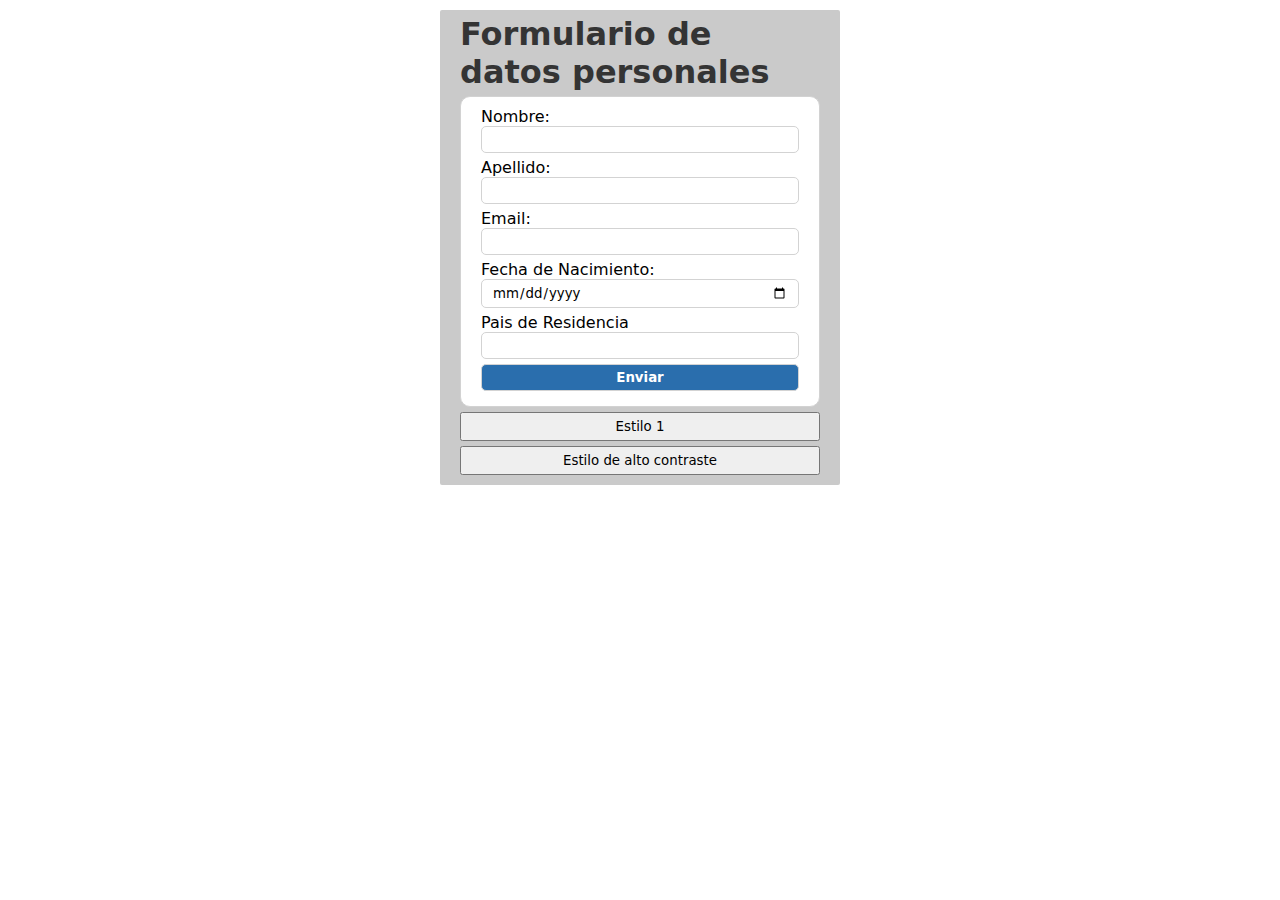
==== Actividad1/Tarea-4/index.html @ baff5a47 "Archivos" ====
<!DOCTYPE html>
<html lang="es">
<head>
    <meta charset="UTF-8">
    <meta name="viewport" content="width=device-width, initial-scale=1.0">
    <title>Formulario</title>
    <link id="stylesheet" rel="stylesheet" href="style.css">
</head>
<body>
    <div>
        <h1>Formulario de datos personales</h1>
        <form>
            <label for="nombre">Nombre:</label>
            <input type="text" name="nombre" id="nombre" required minlength="3">
            <br>
            <label for="apellido">Apellido:</label>
            <input type="text" name="apellido" id="apellido" required minlength="3">
            <br>
            <label for="email">Email:</label>
            <input type="email" name="email" id="email" required minlength="8">
            <br>
            <label for="fecha">Fecha de Nacimiento:</label>
            <input type="date" name="fecha" id="fecha" required>
            <br>
            <label for="pais">Pais de Residencia</label>
            <input type="text" name="pais" id="pais" required>
            <br>
            <input type="submit" value="Enviar">
        </form>
        <button id="btn-1">Estilo 1</button>
        <button id="btn-2">Estilo de alto contraste</button>
    </div>
    <script src="index.js"></script>
</body>
</html>
---- Actividad1/Tarea-4/style.css ----
* {
    margin: 0;
    padding: 5px 10px;
    box-sizing: border-box;
    font-family: system-ui, -apple-system, BlinkMacSystemFont, 'Segoe UI', Roboto, Oxygen, Ubuntu, Cantarell, 'Open Sans', 'Helvetica Neue', sans-serif;
}

div {
    margin: 0 auto;
    background-color: rgb(202, 202, 202);
    border-radius: 2px;
    padding: 5px 20px;
    max-width: 400px;
}

h1 {
    text-align: left;
    color: rgb(52, 52, 52);
    padding: 0;
    padding-bottom: 5px;
}

form {
    width: 100%;
    border: 1px solid rgb(210, 210, 210);
    border-radius: 10px;
    padding: 10px 20px;
    background-color: white;
}

form label {
    padding: 0;
}

form input {
    margin-bottom: 5px;
    border-radius: 5px;
    border: 1px solid lightgray
}

input[type="submit"] {
    color: #fff;
    font-weight: 600;
    background-color: rgb(42, 110, 173);
}

form label, form input {
    width: 100%;
}

button {
    padding: 5px;
    width: 100%;
    display: block;
    margin: 5px auto;
}
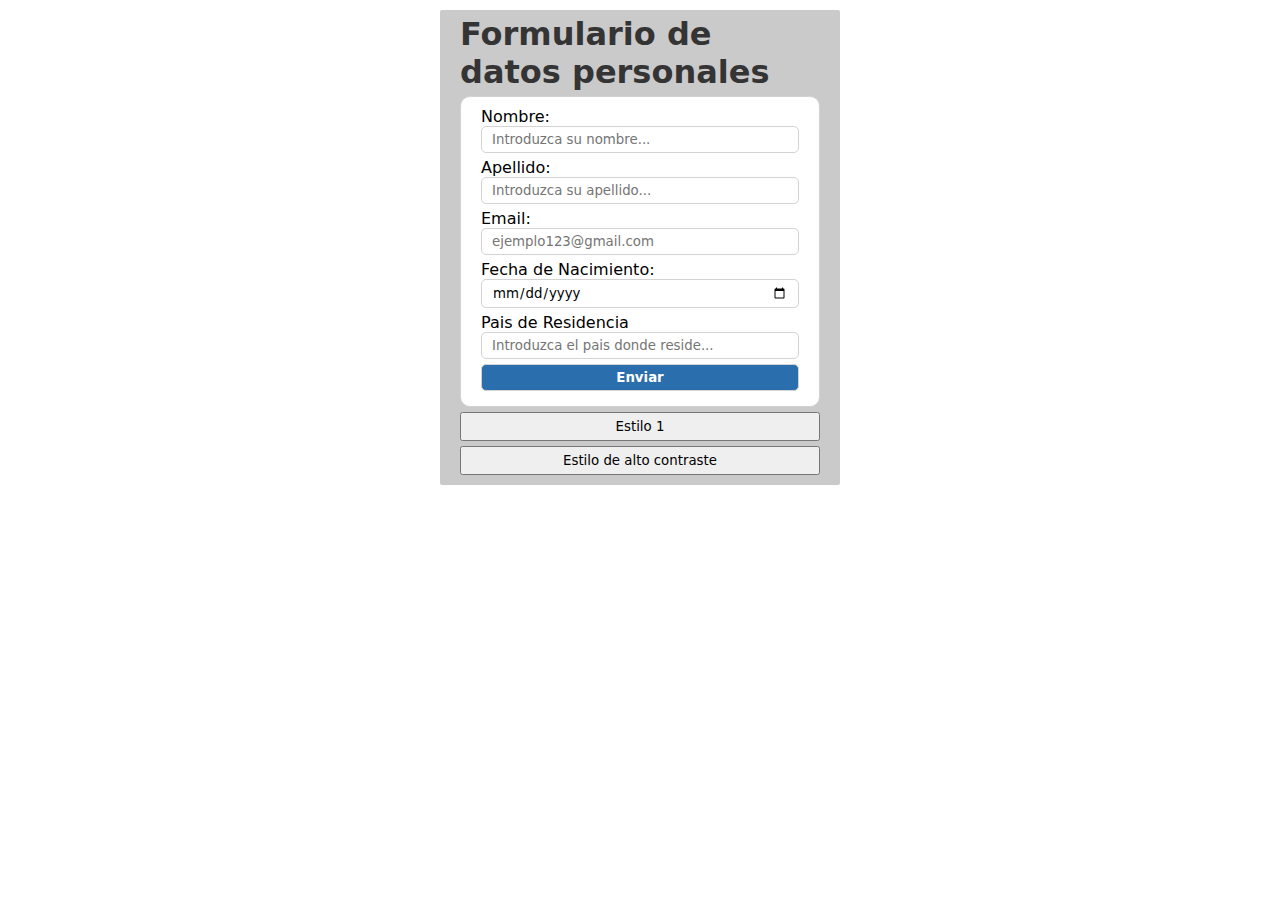
==== commit dd3f19b6: "Se les aplico un placeholder a todos los campos obligatorios del formulario asi como se le añadio un" ====
--- a/Actividad1/Tarea-4/index.html
+++ b/Actividad1/Tarea-4/index.html
@@ -11,19 +11,19 @@
         <h1>Formulario de datos personales</h1>
         <form>
             <label for="nombre">Nombre:</label>
-            <input type="text" name="nombre" id="nombre" required minlength="3">
+            <input type="text" name="nombre" id="nombre" placeholder="Introduzca su nombre..." minlength="3">
             <br>
             <label for="apellido">Apellido:</label>
-            <input type="text" name="apellido" id="apellido" required minlength="3">
+            <input type="text" name="apellido" id="apellido" placeholder="Introduzca su apellido..." required minlength="3">
             <br>
             <label for="email">Email:</label>
-            <input type="email" name="email" id="email" required minlength="8">
+            <input type="email" name="email" id="email" placeholder="ejemplo123@gmail.com" required minlength="8">
             <br>
             <label for="fecha">Fecha de Nacimiento:</label>
             <input type="date" name="fecha" id="fecha" required>
             <br>
             <label for="pais">Pais de Residencia</label>
-            <input type="text" name="pais" id="pais" required>
+            <input type="text" name="pais" id="pais" placeholder="Introduzca el pais donde reside..." required minlength="4">
             <br>
             <input type="submit" value="Enviar">
         </form>
